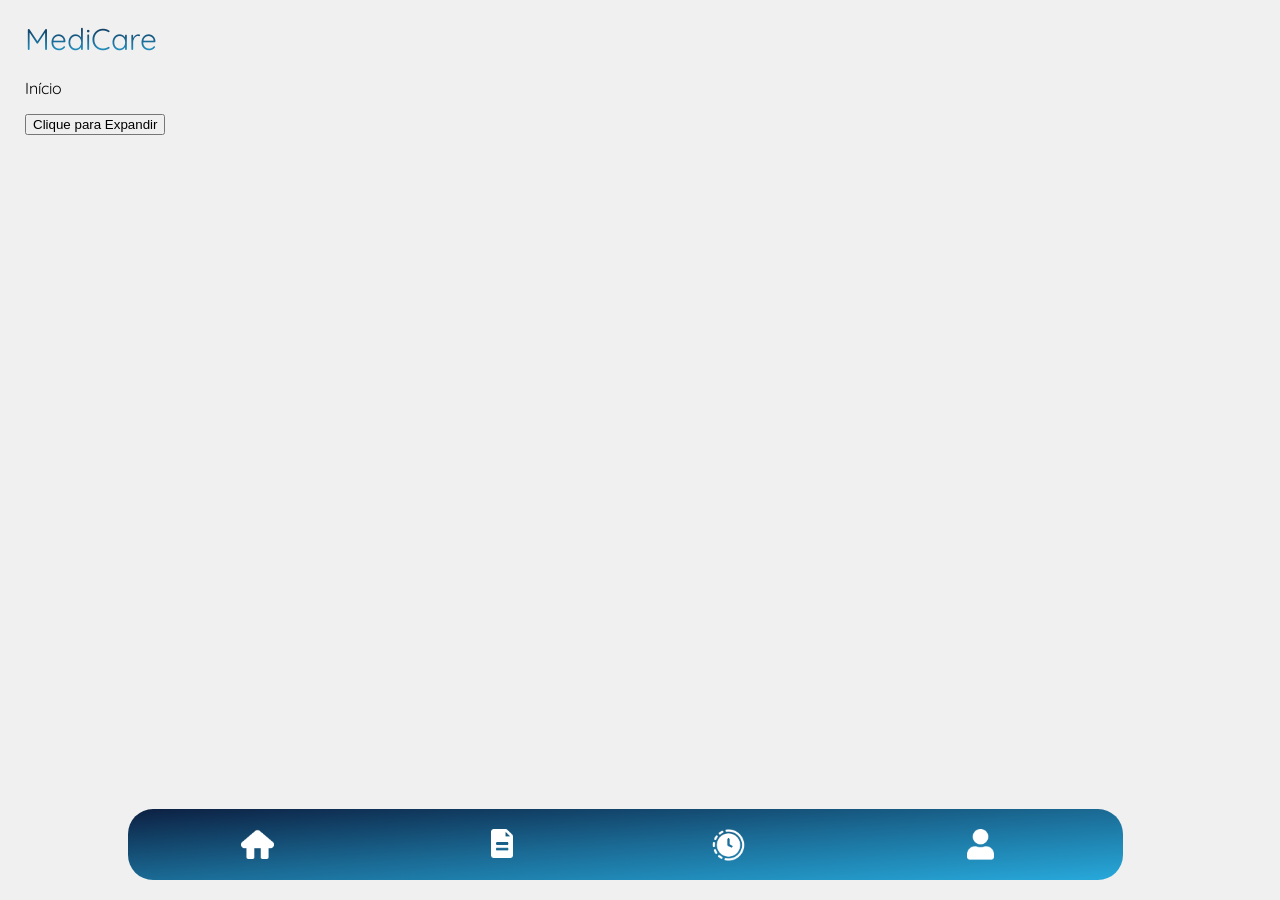
==== atender.html @ 4a5790da "fixxx" ====
<!DOCTYPE html>
<html lang="pt-BR">

<head>
    <meta charset="UTF-8">
    <meta name="viewport" content="width=device-width, initial-scale=1.0">
    <link rel="stylesheet" href="CSS/style.css">
    <script src="JS/atnr.js" defer></script>

    <!-- FONTES -->
    <link rel="preconnect" href="https://fonts.googleapis.com">
    <link rel="preconnect" href="https://fonts.gstatic.com" crossorigin>
    <link href="https://fonts.googleapis.com/css2?family=Nunito&family=Quicksand:wght@300..700&display=swap"
        rel="stylesheet">

    <title>MediCare - Home</title>
</head>

<body>
    <div class="container">
        <div class="content">
            <h1>MediCare</h1>
            <P>Início</P>

            <button id="expandButton">Clique para Expandir</button>
            <div id="expandedContent" style="display: none;">
                <button>Botão 1</button>
                <button>Botão 2</button>
                <button>Botão 3</button>
            </div>
        </div>

        <div class="navbar">
            <a href="index.html"><img src="IMAGENS/home.png" class="icon" id="homeIcon"></a>
            <a href="relatorio.html"><img src="IMAGENS/relatorios.png" class="icon" id="relatorioIcon"></a>
            <a href="historico.html"><img src="IMAGENS/history.png" class="icon" id="historyIcon"></a>
            <a href="perfil.html"><img src="IMAGENS/perfil.png" class="icon" id="perfilIcon"></a>
        </div>
    </div>
</body>

</html>
---- CSS/style.css ----
body {
    background-color:rgba(240, 240, 240, 1);
    margin: 15px 25px 0px 25px  ;  
    padding: 0;
}

/* CABEÇALHO */

.content {
    margin: 0px;
    padding: 0%;
  }
  
  .navbar {
    position: fixed;
    bottom: 20px;
    left: 10%;
    right: 10%;
    width: 75%;
    background: linear-gradient(to bottom right, rgba(12, 32, 66, 1), rgba(26, 106, 148, 1), rgba(39, 169, 219, 1));
    display: flex;
    justify-content: space-around;
    padding: 20px 0px 15px 35px;
    border-radius: 25px;
  }
  
  .icon {
    text-decoration: none;
    width: 35%;
  }

  h1 {
    background: var(--gradiente-text, linear-gradient(rgba(12, 32, 66, 1),rgba(39, 169, 219, 1)));
    -webkit-text-fill-color: transparent;
    -webkit-background-clip: text;
    font-family: "Quicksand";
    word-wrap: break-word;
    font-weight: normal;
    background-clip: text;
    line-height: normal;
    text-align: left;
    font-size: 30px;
    max-width: 45%;
}

p {
    font-family: "Quicksand", sans-serif;
    font-optical-sizing: auto;
    font-weight: weight;
    font-style: normal;
}

.box {
  width: 85%;
  height: 60%;
  margin: auto; 
  padding: 0px 0px 25px 15px;
  background-color: white;
  border-radius: 10px;
  box-shadow: 0px 0px 10px rgba(0, 0, 0, 0.1);
  display: inline-block;
  justify-content: center;
  align-items: center;
}

.btn {
  background: linear-gradient(to bottom right, rgba(12, 32, 66, 1), rgba(26, 106, 148, 1), rgba(39, 169, 219, 1));
  color: white;
  padding: 10px 40%;
  border-radius: 10px;
  text-align: center;
  text-decoration: none;
  
}

#expandedContent {
  display: none;
}
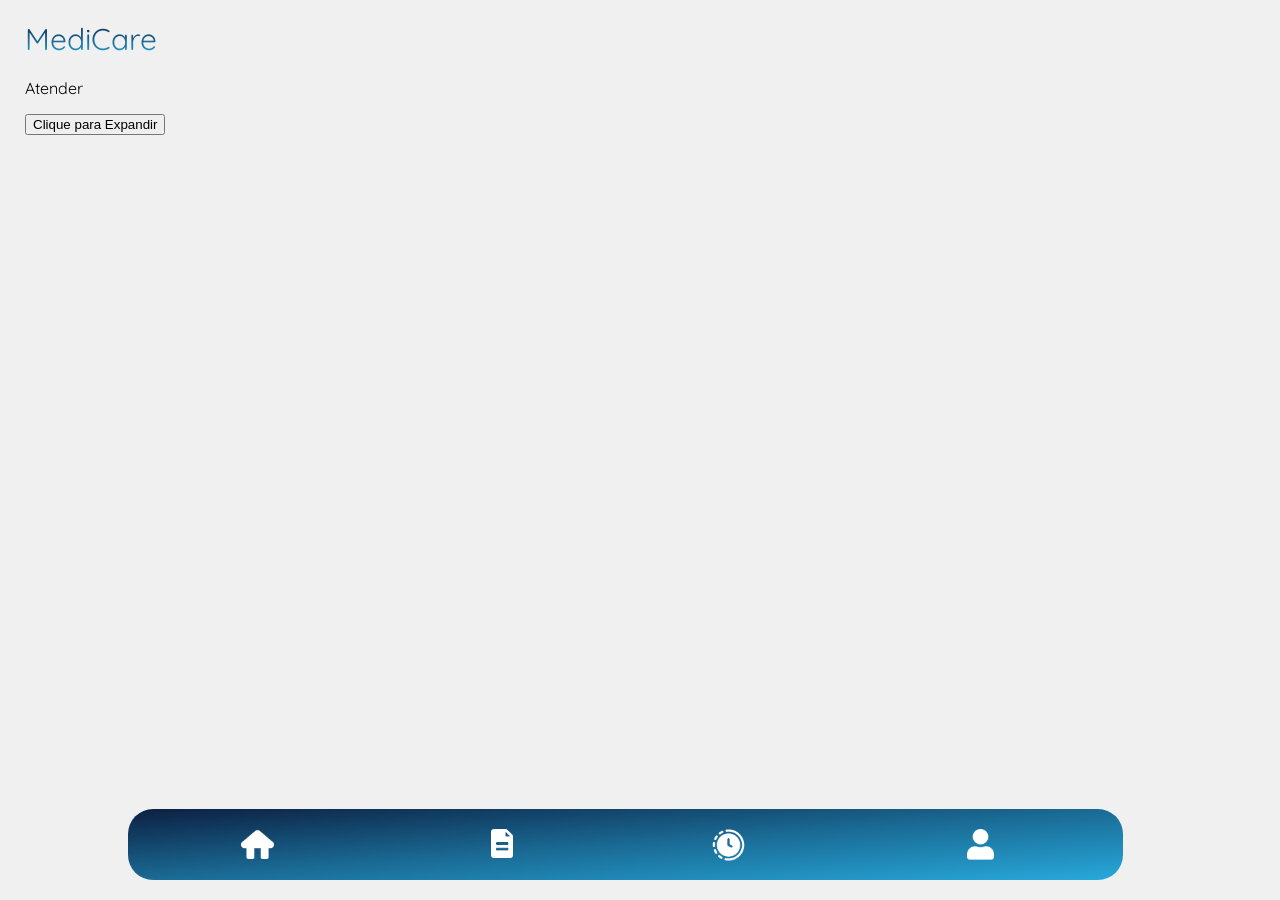
==== commit 24cfabe4: "fiz coisas" ====
--- a/atender.html
+++ b/atender.html
@@ -13,14 +13,14 @@
     <link href="https://fonts.googleapis.com/css2?family=Nunito&family=Quicksand:wght@300..700&display=swap"
         rel="stylesheet">
 
-    <title>MediCare - Home</title>
+    <title>MediCare - Atender</title>
 </head>
 
 <body>
     <div class="container">
         <div class="content">
             <h1>MediCare</h1>
-            <P>Início</P>
+            <P>Atender</P>
 
             <button id="expandButton">Clique para Expandir</button>
             <div id="expandedContent" style="display: none;">
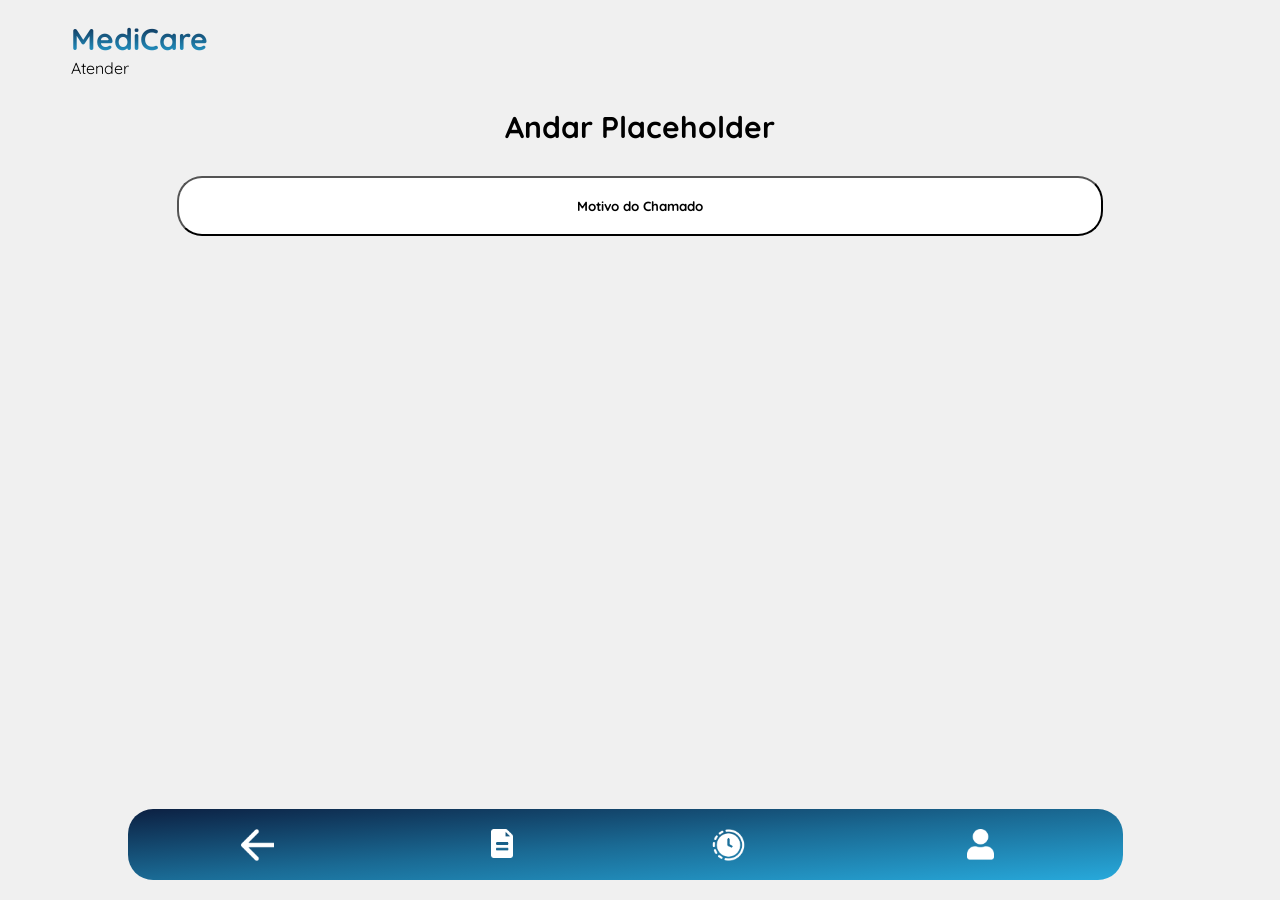
==== commit 6bb7f548: "add botões no atender" ====
--- a/atender.html
+++ b/atender.html
@@ -21,17 +21,23 @@
         <div class="content">
             <h1>MediCare</h1>
             <P>Atender</P>
+            <h3>Andar Placeholder</h3>
 
-            <button id="expandButton">Clique para Expandir</button>
+            <div class="bttnmid">
+            <button id="expandButton">Motivo do Chamado</button>
             <div id="expandedContent" style="display: none;">
-                <button>Botão 1</button>
-                <button>Botão 2</button>
-                <button>Botão 3</button>
+                <button>Banho</button>
+                <button>Fortes Dores</button>
+                <button>Higiêne Pesoal</button>
+                <button>Parada Cardíaca</button>
+                <button>Queda</button>
+                <button>Reclamação</button>
+            </div>
             </div>
         </div>
 
         <div class="navbar">
-            <a href="index.html"><img src="IMAGENS/home.png" class="icon" id="homeIcon"></a>
+            <a href="index.html"><img src="IMAGENS/seta.png" class="icon" id="homeIcon"></a>
             <a href="relatorio.html"><img src="IMAGENS/relatorios.png" class="icon" id="relatorioIcon"></a>
             <a href="historico.html"><img src="IMAGENS/history.png" class="icon" id="historyIcon"></a>
             <a href="perfil.html"><img src="IMAGENS/perfil.png" class="icon" id="perfilIcon"></a>
--- a/CSS/style.css
+++ b/CSS/style.css
@@ -1,80 +1,135 @@
+/* CORPO */
+
 body {
-    background-color:rgba(240, 240, 240, 1);
-    margin: 15px 25px 0px 25px  ;  
-    padding: 0;
+  background-color: rgba(240, 240, 240, 1);
+  padding: 0;
 }
 
+.container {
+  margin-right: 5%;
+  margin-left: 5%;
+}
+
+.bloco01 {
+  background: #0a1d3e;
+  height: 190px;
+  width: 100%;
+}
 /* CABEÇALHO */
 
 .content {
-    margin: 0px;
-    padding: 0%;
-  }
-  
-  .navbar {
-    position: fixed;
-    bottom: 20px;
-    left: 10%;
-    right: 10%;
-    width: 75%;
-    background: linear-gradient(to bottom right, rgba(12, 32, 66, 1), rgba(26, 106, 148, 1), rgba(39, 169, 219, 1));
-    display: flex;
-    justify-content: space-around;
-    padding: 20px 0px 15px 35px;
-    border-radius: 25px;
-  }
-  
-  .icon {
-    text-decoration: none;
-    width: 35%;
-  }
+  margin: 0%;
+  padding: 0%;
+}
 
-  h1 {
-    background: var(--gradiente-text, linear-gradient(rgba(12, 32, 66, 1),rgba(39, 169, 219, 1)));
-    -webkit-text-fill-color: transparent;
-    -webkit-background-clip: text;
-    font-family: "Quicksand";
-    word-wrap: break-word;
-    font-weight: normal;
-    background-clip: text;
-    line-height: normal;
-    text-align: left;
-    font-size: 30px;
-    max-width: 45%;
+.bttnmid{
+  text-align: center;
+}
+
+/* NAVBAR */
+
+.navbar {
+  position: fixed;
+  bottom: 20px;
+  left: 10%;
+  right: 10%;
+  width: 75%;
+  background: linear-gradient(
+    to bottom right,
+    rgba(12, 32, 66, 1),
+    rgba(26, 106, 148, 1),
+    rgba(39, 169, 219, 1)
+  );
+  display: flex;
+  justify-content: space-around;
+  padding: 20px 0px 15px 35px;
+  border-radius: 25px;
+}
+
+.icon {
+  text-decoration: none;
+  width: 35%;
+}
+
+/* CAIXA DE DIALOGO */
+
+.box {
+  box-shadow: 0px 0px 10px rgba(0, 0, 0, 0.1);
+  padding: 0px 0px 25px 15px;
+  background-color: white;
+  display: flow-root;
+  border-radius: 22px;
+}
+
+/* BOTÕES */
+
+.btn {
+  font-family: "Quicksand", sans-serif;
+  background: rgb(13, 36, 70);
+  text-decoration: none;
+  border-radius: 15px;
+  text-align: center;
+  font-weight: bold;
+  padding: 15px 39%;
+  color: white;
+}
+
+button {
+  font-family: "Quicksand", sans-serif;
+  background: rgb(255, 255, 255);
+  text-decoration: none;
+  border-radius: 25px;
+  text-align: center;
+  font-weight: bold;
+  padding: 20px 35%;
+  color: rgb(0, 0, 0);
+}
+
+/* FONTES */
+
+h1 {
+  background: var(
+    --gradiente-text,
+    linear-gradient(rgba(12, 32, 66, 1), rgba(39, 169, 219, 1))
+  );
+  -webkit-text-fill-color: transparent;
+  -webkit-background-clip: text;
+  font-family: "Quicksand";
+  word-wrap: break-word;
+  background-clip: text;
+  font-weight: bold;
+  line-height: normal;
+  margin-bottom: 0%;
+  text-align: left;
+  font-size: 30px;
+  max-width: 45%;
+}
+
+h3 {
+  font-family: "Quicksand", sans-serif;
+  font-optical-sizing: auto;
+  font-style: normal;
+  font-weight: bold;
+  text-align: center;
+  font-size: 30px;
 }
 
 p {
-    font-family: "Quicksand", sans-serif;
-    font-optical-sizing: auto;
-    font-weight: weight;
-    font-style: normal;
+  font-family: "Quicksand", sans-serif;
+  font-optical-sizing: auto;
+  font-weight: weight;
+  font-style: normal;
+  margin: 0%;
 }
 
-.box {
-  width: 85%;
-  height: 60%;
-  margin: auto; 
-  padding: 0px 0px 25px 15px;
-  background-color: white;
-  border-radius: 10px;
-  box-shadow: 0px 0px 10px rgba(0, 0, 0, 0.1);
-  display: inline-block;
-  justify-content: center;
-  align-items: center;
+h4 {
+  font-family: "Quicksand", sans-serif;
+  font-optical-sizing: auto;
+  font-weight: weight;
+  font-style: normal;
 }
 
-.btn {
-  background: linear-gradient(to bottom right, rgba(12, 32, 66, 1), rgba(26, 106, 148, 1), rgba(39, 169, 219, 1));
-  color: white;
-  padding: 10px 40%;
-  border-radius: 10px;
-  text-align: center;
-  text-decoration: none;
-  
+a {
+  margin: 0%;
+  padding: 0%;
 }
-
-#expandedContent {
-  display: none;
-}
-
-
